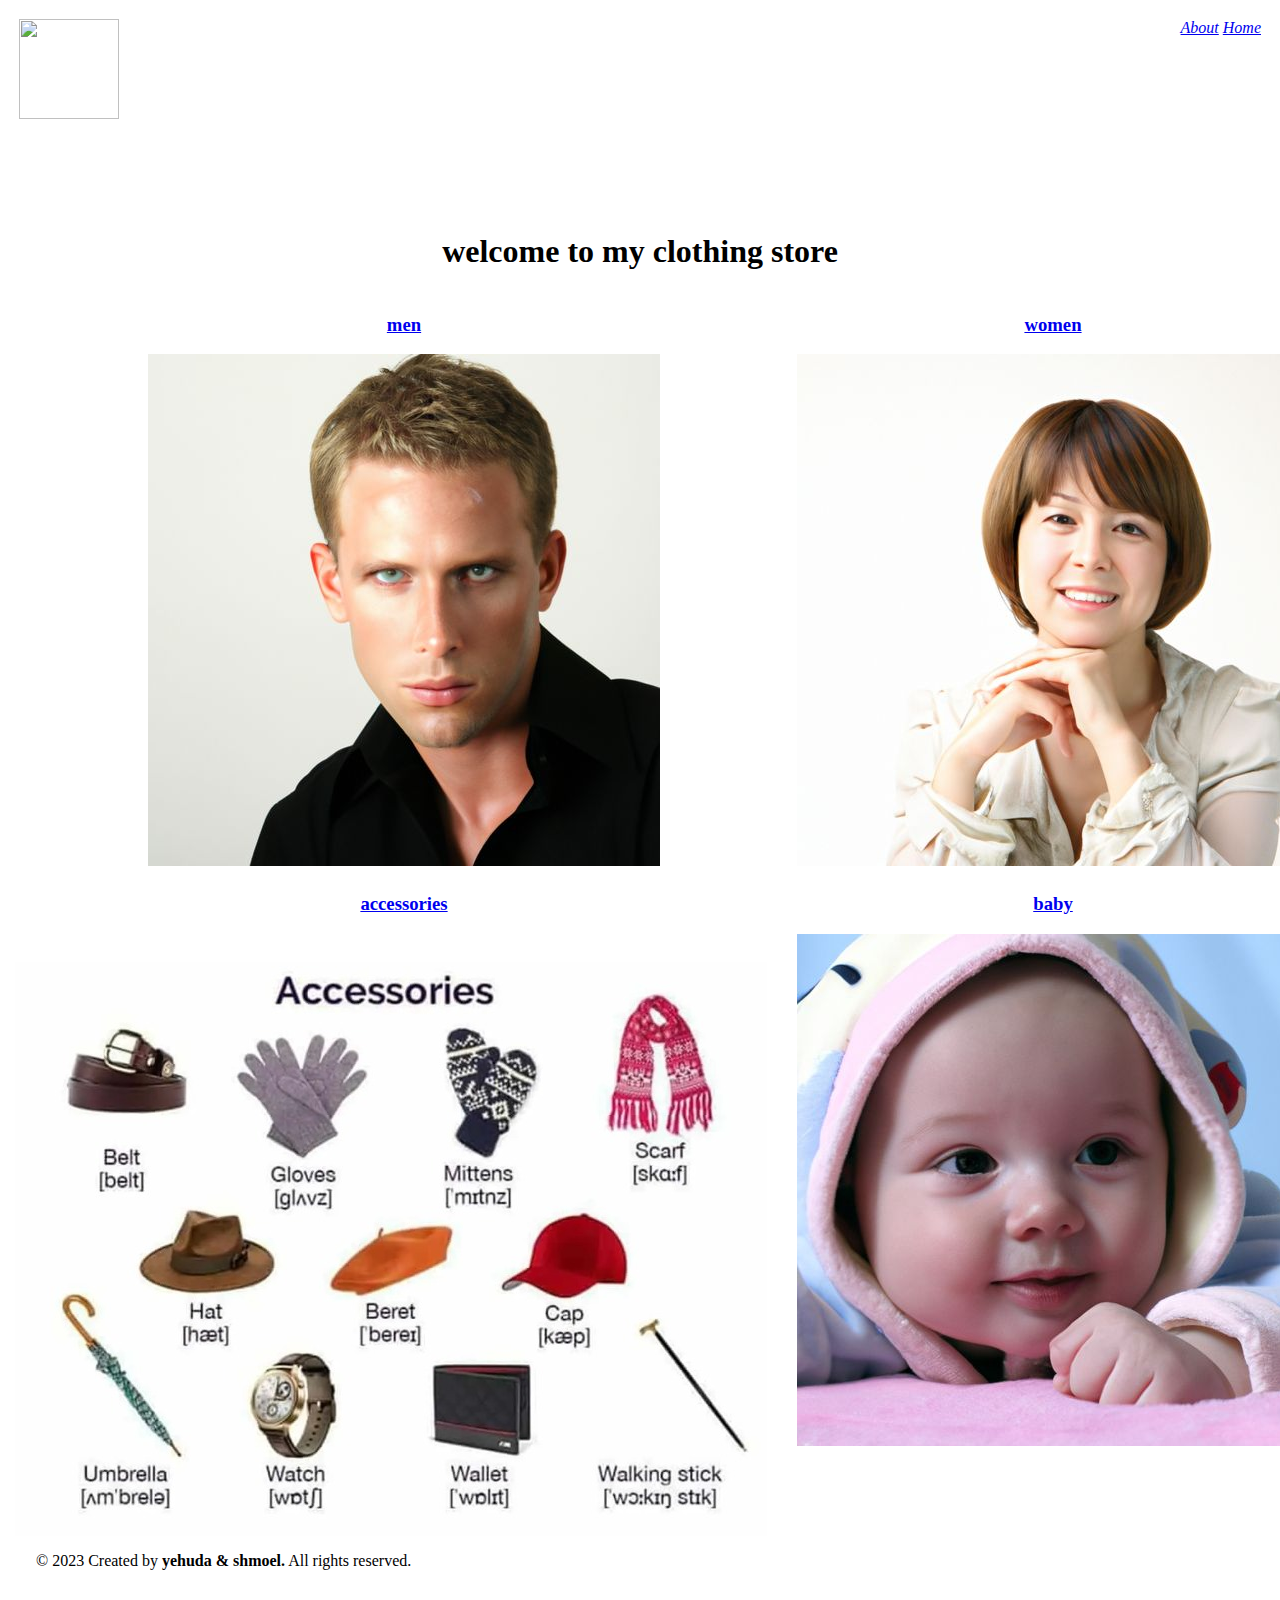
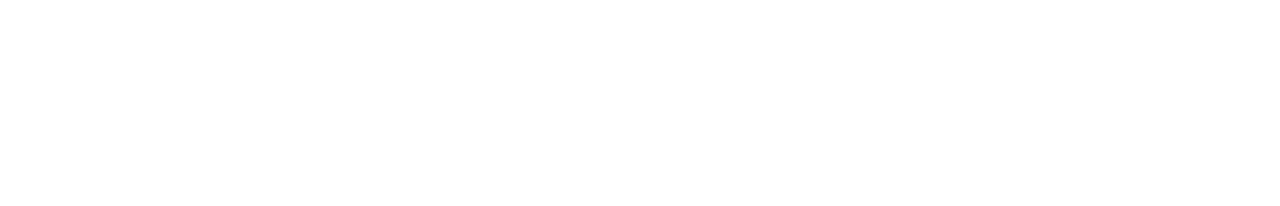
==== index.html @ 88d41c6c "the html step" ====
<!DOCTYPE html>
<html lang="en">

<head>
    <meta charset="UTF-8">
    <meta http-equiv="X-UA-Compatible" content="IE=edge">
    <meta name="viewport" content="width=device-width, initial-scale=1.0">
    <title>Store</title>
</head>

<body>
    <!-- Header -->
    <iframe src="/components/header.html" width="100%" height="200" frameborder="0"></iframe>


    <main>
        <center>
            <h1>welcome to my clothing store</h1>
        </center>
        <table width="100%">
            <tr>
                <td align="left"></td>
                <td align="center" valign="top">
                    <a href="/pages/men.html" class="men">
                        <h3>men</h3>
                        <img src="/images/men.jpeg" alt="">
                    </a>
                </td>
                <td align="center" valign="top">
                    <a href="/pages/women.html" class="men">
                        <h3>women</h3>
                        <img src="/images/women.jpeg" alt="">
                    </a>
                </td>
                <td align="right"></td>
            </tr>
            <tr>
                <td align="left"></td>
                <td align="center" valign="top">
                    <a href="/pages/accessories.html" class="men">
                        <h3>accessories</h3>
                        <img src="/images/accessories.jpeg" alt="">
                    </a>
                </td>
                <td align="center" valign="top">
                    <a href="/pages/baby.html" class="men">
                        <h3>baby</h3>
                        <img src="/images/baby.jpeg" alt="">
                    </a>
                </td>
                <td align="right"></td>
            </tr>
        </table>
    </main>

    <!-- Footer -->
    <iframe src="/components/footer.html" width="100%" height="250" frameborder="0"></iframe>


</body>

</html>
<!-- <!DOCTYPE html>
<html lang="en">

<head>
    <meta charset="UTF-8">
    <meta http-equiv="X-UA-Compatible" content="IE=edge">
    <meta name="viewport" content="width=device-width, initial-scale=1.0">
    <title>Document</title>
</head>

<body>
    <div id="app"></div>
    <script src="./main.js"></script>
</body>

</html> -->
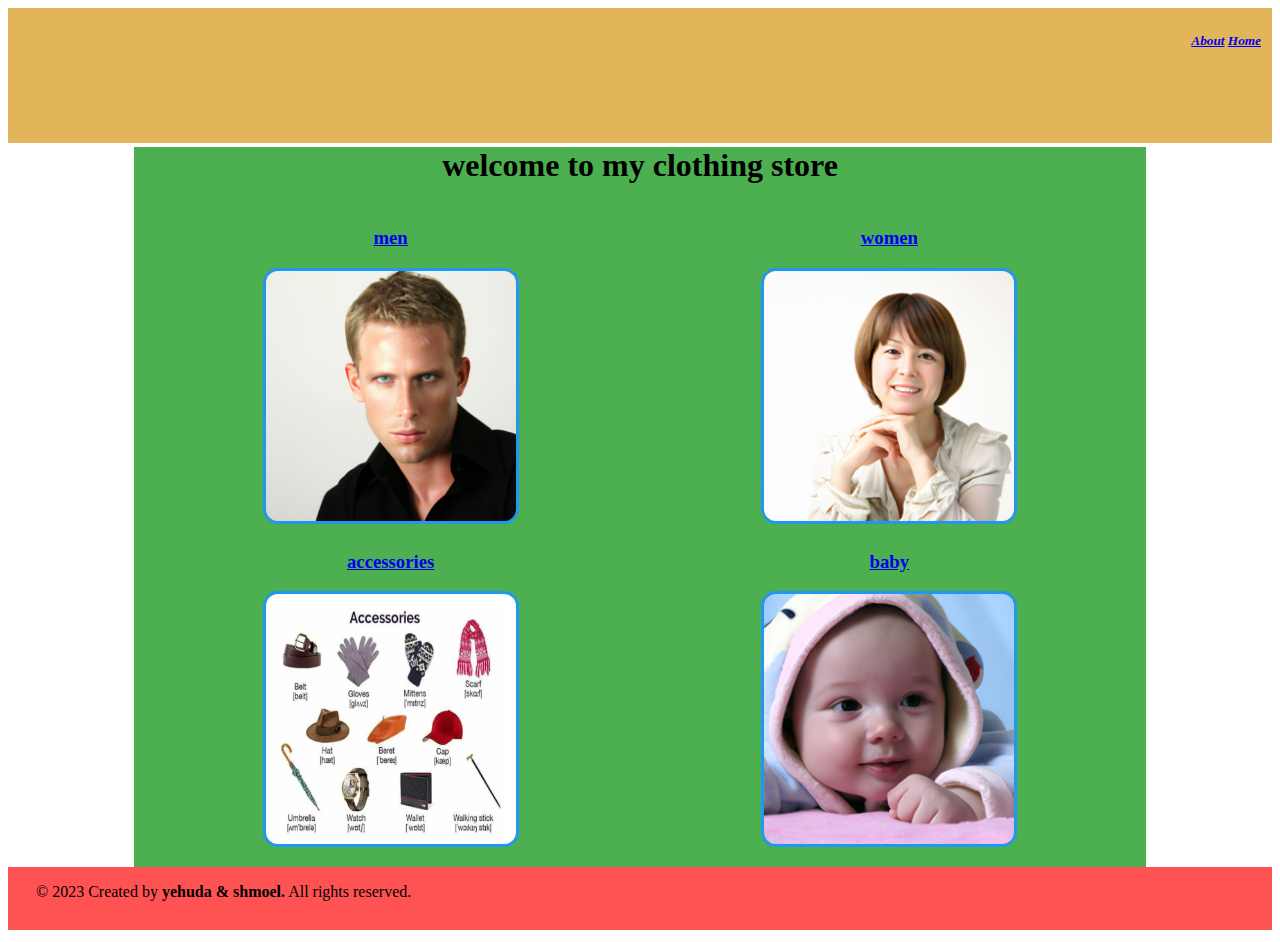
==== commit e257352f: "add style" ====
--- a/index.html
+++ b/index.html
@@ -6,30 +6,32 @@
     <meta http-equiv="X-UA-Compatible" content="IE=edge">
     <meta name="viewport" content="width=device-width, initial-scale=1.0">
     <title>Store</title>
+    <link rel="stylesheet" href="optionA.css">
+    <link rel="stylesheet" href="optionB.css">
 </head>
 
 <body>
     <!-- Header -->
-    <iframe src="/components/header.html" width="100%" height="200" frameborder="0"></iframe>
+    <iframe src="/components/header.html" class="my-header" frameborder="0"></iframe>
 
 
-    <main>
-        <center>
-            <h1>welcome to my clothing store</h1>
-        </center>
+    <div class="my-main">
+        <div class="center-all title">
+            <div class="">welcome to my clothing store</div>
+        </div>
         <table width="100%">
             <tr>
                 <td align="left"></td>
                 <td align="center" valign="top">
                     <a href="/pages/men.html" class="men">
                         <h3>men</h3>
-                        <img src="/images/men.jpeg" alt="">
+                        <img class="my-image" src="/images/men.jpeg" alt="">
                     </a>
                 </td>
                 <td align="center" valign="top">
                     <a href="/pages/women.html" class="men">
                         <h3>women</h3>
-                        <img src="/images/women.jpeg" alt="">
+                        <img class="my-image" src="/images/women.jpeg" alt="">
                     </a>
                 </td>
                 <td align="right"></td>
@@ -39,22 +41,22 @@
                 <td align="center" valign="top">
                     <a href="/pages/accessories.html" class="men">
                         <h3>accessories</h3>
-                        <img src="/images/accessories.jpeg" alt="">
+                        <img class="my-image" src="/images/accessories.jpeg" alt="">
                     </a>
                 </td>
                 <td align="center" valign="top">
                     <a href="/pages/baby.html" class="men">
                         <h3>baby</h3>
-                        <img src="/images/baby.jpeg" alt="">
+                        <img class="my-image" src="/images/baby.jpeg" alt="">
                     </a>
                 </td>
                 <td align="right"></td>
             </tr>
         </table>
-    </main>
+    </div>
 
     <!-- Footer -->
-    <iframe src="/components/footer.html" width="100%" height="250" frameborder="0"></iframe>
+    <iframe src="/components/footer.html" class="my-footer" frameborder="0"></iframe>
 
 
 </body>
--- a/optionA.css
+++ b/optionA.css
@@ -0,0 +1,267 @@
+/* @import url('https:fonts.googleapis.com/css2?family=Assistant:wght@500&display=swap'); */
+
+:root {
+  --primary: #e3b55a;
+  --secondary: #4a3f31;
+  --secondaryLight: #e7dac8;
+  --accent: #82b1ff;
+  --error: #ff5252;
+  --info: #2196f3;
+  --success: #4caf50;
+  --warning: #ffc107;
+  --light-grey: #b8b7b7;
+  --grey-highlight: #dad9d9;
+}
+.my-header{
+  width: 100%;
+  height: 15vh;
+  background-color: var(--primary);
+  
+}
+.my-main{
+  margin:  auto 10%;
+  height: 80vh;
+  background-color: var(--success);
+}
+.my-footer{
+  width: 100%;
+  height: 7vh;
+  background-color: var(--error);
+}
+.my-image{
+width: 250px;
+height: 250px;
+border-radius: 15px;
+border: solid;
+border-color: #2196f3;
+
+
+}
+.my-image:hover{
+width: 250px;
+height: 250px;
+border-radius: 15px;
+border: solid 2px;
+border-color: #2196f3;
+
+
+}
+.logo{
+  border-radius: 15px;
+
+}
+.title{
+display: block;
+font-size :32px;
+font-weight: 700;
+margin-block-end :21.44px;
+}
+.center-all {
+  display: flex;
+  justify-content: center;
+  align-items: center;
+}
+
+.nowrap {
+  white-space: nowrap;
+}
+
+.center-all-col {
+  display: flex;
+  justify-content: center;
+  align-items: center;
+  flex-direction: column;
+}
+
+.center-x {
+  display: flex;
+  justify-content: center;
+}
+
+.space-between {
+  display: flex;
+  justify-content: space-between;
+}
+
+h2 {
+  color: var(--secondary);
+  text-align: center;
+  font-size: 30px;
+}
+
+.small-text {
+  font-size: 14px;
+}
+
+.card-border {
+  border: 2px solid var(--primary);
+  border-radius: 10px;
+}
+
+.reversed {
+  display: flex;
+  flex-direction: row-reverse;
+   /* background-color: red !important; */
+}
+
+.j-end {
+  display: flex;
+  justify-content: flex-end;
+}
+
+.center-y {
+  display: flex;
+  align-items: center;
+}
+
+.self-end {
+  justify-self: center;
+}
+
+/* general styles */
+input[type='number'] {
+  -moz-appearance: textfield;
+}
+
+input[type='number']::-webkit-inner-spin-button,
+input[type='number']::-webkit-outer-spin-button {
+  -webkit-appearance: none;
+  margin: 0;
+}
+
+/* mouse style */
+.mouse-pointer {
+  cursor: pointer;
+}
+.mouse-grabbing {
+    cursor: grabbing;
+  }
+  
+/* general classes */
+.center-all {
+  display: flex;
+  justify-content: center;
+  align-items: center;
+}
+
+.center-all-col {
+  display: flex;
+  justify-content: center;
+  align-items: center;
+  flex-direction: column;
+}
+
+.center-x {
+  display: flex;
+  justify-content: center;
+}
+
+.space-between {
+  display: flex;
+  justify-content: space-between;
+}
+
+
+.link {
+  &:hover {
+    cursor: pointer;
+    text-decoration: underline;
+  }
+}
+
+
+
+.rtl {
+  direction: rtl;
+}
+
+.golden-border {
+  border: 1px var(--primary) solid;
+  border-radius: 0.5rem;
+}
+
+#nprogress .bar {
+  background: var(--primary);
+  position: fixed;
+  z-index: 1031;
+  top: 0;
+  left: 0;
+
+  width: 100%;
+  height: 4px;
+}
+
+.text-caption {
+  font-weight: bolder !important;
+  color: var(--secondary);
+}
+
+.w-full {
+  width: 100%;
+}
+
+.h-full {
+  height: 100%;
+}
+
+.floating-btn {
+  position: fixed;
+  z-index: 10;
+  bottom: 20px;
+  left: 20px;
+}
+.max-w-100 {
+  max-width: 100px;
+}
+
+.flex-break {
+  @media only screen and (max-width: 600px) {
+    flex-direction: column;
+  }
+}
+
+/* makes the v-data-table's footer resposive */
+@media all and (max-width: 599.9999px) {
+  .v-data-footer {
+    justify-content: center;
+    padding-bottom: 8px;
+
+    & .v-data-footer__select {
+      margin: 0 auto;
+    }
+
+    & .v-data-footer__pagination {
+      width: 100%;
+      margin: 0;
+    }
+  }
+
+  .v-application--is-ltr .v-data-footer__select .v-select {
+    margin: 5px 0 5px 13px;
+  }
+
+  .v-application--is-rtl .v-data-footer__select .v-select {
+    margin: 5px 13px 5px 0;
+  }
+}
+
+.big-checkbox {
+  .v-input--selection-controls__input .v-icon {
+    width: 50px !important;
+  }
+
+  .v-icon__svg {
+    width: 50px !important;
+    height: 50px !important;
+  }
+
+  .v-input--selection-controls__input {
+    width: 40px !important;
+  }
+}
+.v-icon.v-data-table-header__icon{
+  display: block;
+}
+.v-data-table-header th span{
+white-space: nowrap;
+}
--- a/optionB.css
+++ b/optionB.css
@@ -0,0 +1,223 @@
+/* @import url('https:fonts.googleapis.com/css2?family=Assistant:wght@500&display=swap'); */
+
+:root {
+  --primary: #e3b55a;
+  --secondary: #4a3f31;
+  --secondaryLight: #e7dac8;
+  --accent: #82b1ff;
+  --error: #ff5252;
+  --info: #2196f3;
+  --success: #4caf50;
+  --warning: #ffc107;
+  --light-grey: #b8b7b7;
+  --grey-highlight: #dad9d9;
+}
+.center-all {
+  display: flex;
+  justify-content: center;
+  align-items: center;
+}
+
+.nowrap {
+  white-space: nowrap;
+}
+
+.center-all-col {
+  display: flex;
+  justify-content: center;
+  align-items: center;
+  flex-direction: column;
+}
+
+.center-x {
+  display: flex;
+  justify-content: center;
+}
+
+.space-between {
+  display: flex;
+  justify-content: space-between;
+}
+
+h2 {
+  color: var(--secondary);
+  text-align: center;
+  font-size: 30px;
+}
+
+.small-text {
+  font-size: 14px;
+}
+
+.card-border {
+  border: 2px solid var(--primary);
+  border-radius: 10px;
+}
+
+.reversed {
+  display: flex;
+  flex-direction: row-reverse;
+   /* background-color: red !important; */
+}
+
+.j-end {
+  display: flex;
+  justify-content: flex-end;
+}
+
+.center-y {
+  display: flex;
+  align-items: center;
+}
+
+.self-end {
+  justify-self: center;
+}
+
+/* general styles */
+input[type='number'] {
+  -moz-appearance: textfield;
+}
+
+input[type='number']::-webkit-inner-spin-button,
+input[type='number']::-webkit-outer-spin-button {
+  -webkit-appearance: none;
+  margin: 0;
+}
+
+/* mouse style */
+.mouse-pointer {
+  cursor: pointer;
+}
+.mouse-grabbing {
+    cursor: grabbing;
+  }
+  
+/* general classes */
+.center-all {
+  display: flex;
+  justify-content: center;
+  align-items: center;
+}
+
+.center-all-col {
+  display: flex;
+  justify-content: center;
+  align-items: center;
+  flex-direction: column;
+}
+
+.center-x {
+  display: flex;
+  justify-content: center;
+}
+
+.space-between {
+  display: flex;
+  justify-content: space-between;
+}
+
+
+.link {
+  &:hover {
+    cursor: pointer;
+    text-decoration: underline;
+  }
+}
+
+
+
+.rtl {
+  direction: rtl;
+}
+
+.golden-border {
+  border: 1px var(--primary) solid;
+  border-radius: 0.5rem;
+}
+
+#nprogress .bar {
+  background: var(--primary);
+  position: fixed;
+  z-index: 1031;
+  top: 0;
+  left: 0;
+
+  width: 100%;
+  height: 4px;
+}
+
+.text-caption {
+  font-weight: bolder !important;
+  color: var(--secondary);
+}
+
+.w-full {
+  width: 100%;
+}
+
+.h-full {
+  height: 100%;
+}
+
+.floating-btn {
+  position: fixed;
+  z-index: 10;
+  bottom: 20px;
+  left: 20px;
+}
+.max-w-100 {
+  max-width: 100px;
+}
+
+.flex-break {
+  @media only screen and (max-width: 600px) {
+    flex-direction: column;
+  }
+}
+
+/* makes the v-data-table's footer resposive */
+@media all and (max-width: 599.9999px) {
+  .v-data-footer {
+    justify-content: center;
+    padding-bottom: 8px;
+
+    & .v-data-footer__select {
+      margin: 0 auto;
+    }
+
+    & .v-data-footer__pagination {
+      width: 100%;
+      margin: 0;
+    }
+  }
+
+  .v-application--is-ltr .v-data-footer__select .v-select {
+    margin: 5px 0 5px 13px;
+  }
+
+  .v-application--is-rtl .v-data-footer__select .v-select {
+    margin: 5px 13px 5px 0;
+  }
+}
+
+.big-checkbox {
+  .v-input--selection-controls__input .v-icon {
+    width: 50px !important;
+  }
+
+  .v-icon__svg {
+    width: 50px !important;
+    height: 50px !important;
+  }
+
+  .v-input--selection-controls__input {
+    width: 40px !important;
+  }
+}
+.v-icon.v-data-table-header__icon{
+  display: block;
+}
+.v-data-table-header th span{
+white-space: nowrap;
+}
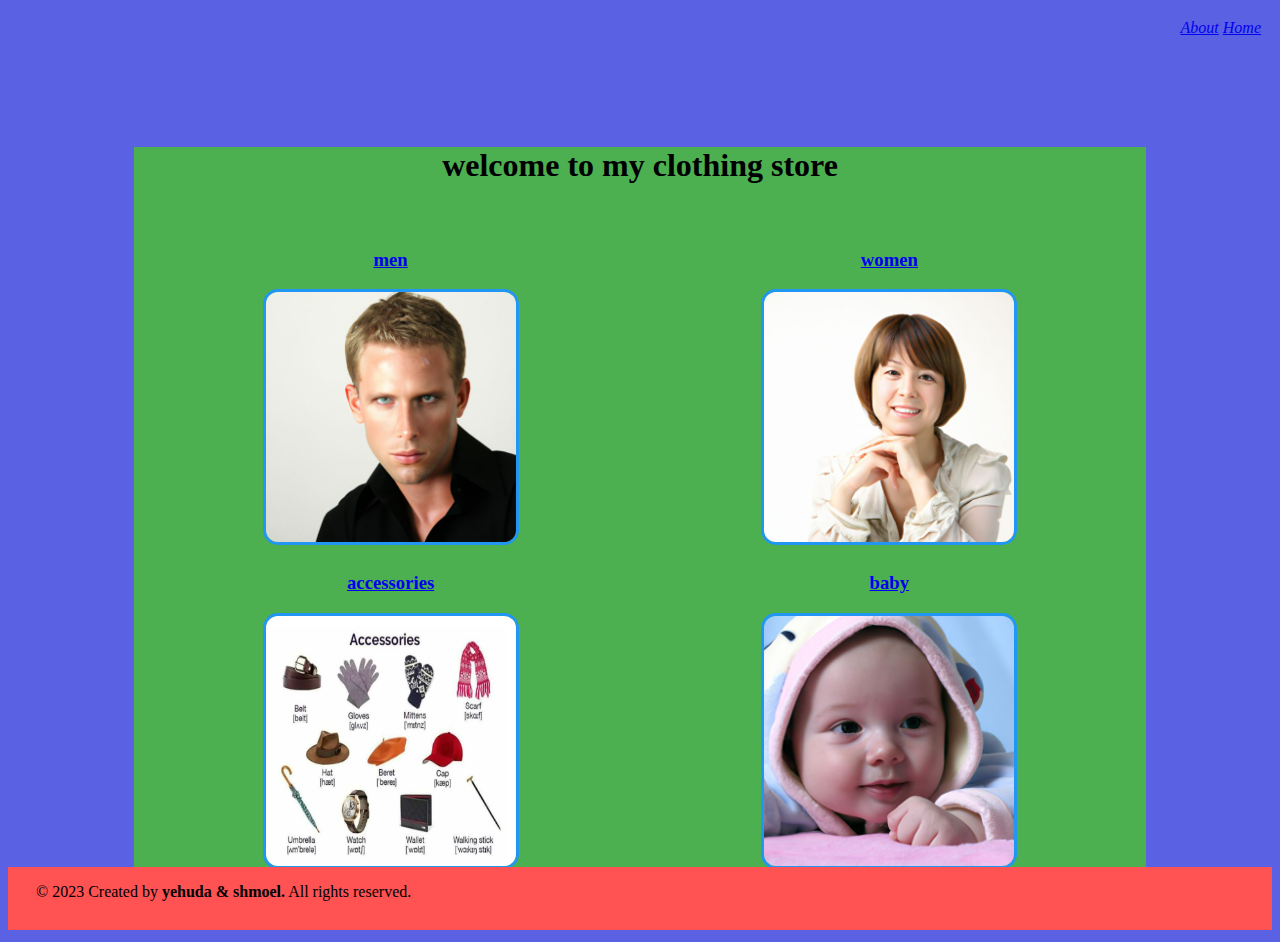
==== commit f2506759: "ADD CSS" ====
--- a/index.html
+++ b/index.html
@@ -12,12 +12,15 @@
 
 <body>
     <!-- Header -->
-    <iframe src="/components/header.html" class="my-header" frameborder="0"></iframe>
+    <iframe src="/components/header.html" class="my-header" height="100%" class="my-header" frameborder="0"></iframe>
 
 
     <div class="my-main">
         <div class="center-all title">
-            <div class="">welcome to my clothing store</div>
+            <div class="title">welcome to my clothing store</div>
+        </div>
+        <div>
+
         </div>
         <table width="100%">
             <tr>
--- a/optionA.css
+++ b/optionA.css
@@ -1,4 +1,4 @@
-/* @import url('https:fonts.googleapis.com/css2?family=Assistant:wght@500&display=swap'); */
+@import url('https:fonts.googleapis.com/css2?family=Assistant:wght@500&display=swap');
 
 :root {
   --primary: #e3b55a;
@@ -12,49 +12,55 @@
   --light-grey: #b8b7b7;
   --grey-highlight: #dad9d9;
 }
-.my-header{
+
+body{
+  background-color: var(--accent);
+}
+.grid-container > div {
+  background-color: rgba(255, 255, 255, 0.8);
+  text-align: center;
+  padding: 20px 0;
+  font-size: 30px;
+}
+.my-header {
   width: 100%;
   height: 15vh;
   background-color: var(--primary);
-  
+  scroll-behavior: smooth;
 }
-.my-main{
-  margin:  auto 10%;
+.my-main {
+  margin: auto 10%;
   height: 80vh;
   background-color: var(--success);
 }
-.my-footer{
+.my-footer {
   width: 100%;
   height: 7vh;
   background-color: var(--error);
 }
-.my-image{
-width: 250px;
-height: 250px;
-border-radius: 15px;
-border: solid;
-border-color: #2196f3;
-
-
+.my-image {
+  width: 250px;
+  height: 250px;
+  border-radius: 50%;
+  border: solid;
+  border-color: #2196f3;
 }
-.my-image:hover{
-width: 250px;
-height: 250px;
-border-radius: 15px;
-border: solid 2px;
-border-color: #2196f3;
-
-
+.my-image:hover {
+  width: 250px;
+  height: 250px;
+  border-radius: 15px;
+  border: solid 2px;
+  border-color: #2196f3;
 }
-.logo{
+.logo {
   border-radius: 15px;
-
 }
-.title{
-display: block;
-font-size :32px;
-font-weight: 700;
-margin-block-end :21.44px;
+.title {
+  text-align: center;
+  display: block;
+  font-size: 32px;
+  font-weight: 700;
+  margin-block-end: 21.44px;
 }
 .center-all {
   display: flex;
@@ -101,7 +107,7 @@
 .reversed {
   display: flex;
   flex-direction: row-reverse;
-   /* background-color: red !important; */
+  /* background-color: red !important; */
 }
 
 .j-end {
@@ -117,151 +123,3 @@
 .self-end {
   justify-self: center;
 }
-
-/* general styles */
-input[type='number'] {
-  -moz-appearance: textfield;
-}
-
-input[type='number']::-webkit-inner-spin-button,
-input[type='number']::-webkit-outer-spin-button {
-  -webkit-appearance: none;
-  margin: 0;
-}
-
-/* mouse style */
-.mouse-pointer {
-  cursor: pointer;
-}
-.mouse-grabbing {
-    cursor: grabbing;
-  }
-  
-/* general classes */
-.center-all {
-  display: flex;
-  justify-content: center;
-  align-items: center;
-}
-
-.center-all-col {
-  display: flex;
-  justify-content: center;
-  align-items: center;
-  flex-direction: column;
-}
-
-.center-x {
-  display: flex;
-  justify-content: center;
-}
-
-.space-between {
-  display: flex;
-  justify-content: space-between;
-}
-
-
-.link {
-  &:hover {
-    cursor: pointer;
-    text-decoration: underline;
-  }
-}
-
-
-
-.rtl {
-  direction: rtl;
-}
-
-.golden-border {
-  border: 1px var(--primary) solid;
-  border-radius: 0.5rem;
-}
-
-#nprogress .bar {
-  background: var(--primary);
-  position: fixed;
-  z-index: 1031;
-  top: 0;
-  left: 0;
-
-  width: 100%;
-  height: 4px;
-}
-
-.text-caption {
-  font-weight: bolder !important;
-  color: var(--secondary);
-}
-
-.w-full {
-  width: 100%;
-}
-
-.h-full {
-  height: 100%;
-}
-
-.floating-btn {
-  position: fixed;
-  z-index: 10;
-  bottom: 20px;
-  left: 20px;
-}
-.max-w-100 {
-  max-width: 100px;
-}
-
-.flex-break {
-  @media only screen and (max-width: 600px) {
-    flex-direction: column;
-  }
-}
-
-/* makes the v-data-table's footer resposive */
-@media all and (max-width: 599.9999px) {
-  .v-data-footer {
-    justify-content: center;
-    padding-bottom: 8px;
-
-    & .v-data-footer__select {
-      margin: 0 auto;
-    }
-
-    & .v-data-footer__pagination {
-      width: 100%;
-      margin: 0;
-    }
-  }
-
-  .v-application--is-ltr .v-data-footer__select .v-select {
-    margin: 5px 0 5px 13px;
-  }
-
-  .v-application--is-rtl .v-data-footer__select .v-select {
-    margin: 5px 13px 5px 0;
-  }
-}
-
-.big-checkbox {
-  .v-input--selection-controls__input .v-icon {
-    width: 50px !important;
-  }
-
-  .v-icon__svg {
-    width: 50px !important;
-    height: 50px !important;
-  }
-
-  .v-input--selection-controls__input {
-    width: 40px !important;
-  }
-}
-.v-icon.v-data-table-header__icon{
-  display: block;
-}
-.v-data-table-header th span{
-white-space: nowrap;
-}
--- a/optionB.css
+++ b/optionB.css
@@ -1,8 +1,8 @@
-/* @import url('https:fonts.googleapis.com/css2?family=Assistant:wght@500&display=swap'); */
+@import url('https:fonts.googleapis.com/css2?family=Assistant:wght@500&display=swap');
 
 :root {
-  --primary: #e3b55a;
-  --secondary: #4a3f31;
+  --primary: #5a61e3;
+  --secondary: #4a4a31;
   --secondaryLight: #e7dac8;
   --accent: #82b1ff;
   --error: #ff5252;
@@ -11,6 +11,50 @@
   --warning: #ffc107;
   --light-grey: #b8b7b7;
   --grey-highlight: #dad9d9;
+}
+
+body{
+  background-color: var(--primary);
+}
+.my-header {
+  width: 100%;
+  height: 15vh;
+  background-color: var(--primary);
+  scroll-behavior: smooth;
+}
+.my-main {
+  margin: auto 10%;
+  height: 80vh;
+  background-color: var(--success);
+}
+.my-footer {
+  width: 100%;
+  height: 7vh;
+  background-color: var(--error);
+}
+.my-image {
+  width: 250px;
+  height: 250px;
+  border-radius: 15px;
+  border: solid;
+  border-color: #2196f3;
+}
+.my-image:hover {
+  width: 250px;
+  height: 250px;
+  border-radius: 40px;
+  border: solid 3px;
+  border-color: #2196f3;
+}
+.logo {
+  border-radius: 15px;
+}
+.title {
+  text-align: center;
+  display: block;
+  font-size: 32px;
+  font-weight: 700;
+  margin-block-end: 21.44px;
 }
 .center-all {
   display: flex;
@@ -54,12 +98,6 @@
   border-radius: 10px;
 }
 
-.reversed {
-  display: flex;
-  flex-direction: row-reverse;
-   /* background-color: red !important; */
-}
-
 .j-end {
   display: flex;
   justify-content: flex-end;
@@ -73,151 +111,3 @@
 .self-end {
   justify-self: center;
 }
-
-/* general styles */
-input[type='number'] {
-  -moz-appearance: textfield;
-}
-
-input[type='number']::-webkit-inner-spin-button,
-input[type='number']::-webkit-outer-spin-button {
-  -webkit-appearance: none;
-  margin: 0;
-}
-
-/* mouse style */
-.mouse-pointer {
-  cursor: pointer;
-}
-.mouse-grabbing {
-    cursor: grabbing;
-  }
-  
-/* general classes */
-.center-all {
-  display: flex;
-  justify-content: center;
-  align-items: center;
-}
-
-.center-all-col {
-  display: flex;
-  justify-content: center;
-  align-items: center;
-  flex-direction: column;
-}
-
-.center-x {
-  display: flex;
-  justify-content: center;
-}
-
-.space-between {
-  display: flex;
-  justify-content: space-between;
-}
-
-
-.link {
-  &:hover {
-    cursor: pointer;
-    text-decoration: underline;
-  }
-}
-
-
-
-.rtl {
-  direction: rtl;
-}
-
-.golden-border {
-  border: 1px var(--primary) solid;
-  border-radius: 0.5rem;
-}
-
-#nprogress .bar {
-  background: var(--primary);
-  position: fixed;
-  z-index: 1031;
-  top: 0;
-  left: 0;
-
-  width: 100%;
-  height: 4px;
-}
-
-.text-caption {
-  font-weight: bolder !important;
-  color: var(--secondary);
-}
-
-.w-full {
-  width: 100%;
-}
-
-.h-full {
-  height: 100%;
-}
-
-.floating-btn {
-  position: fixed;
-  z-index: 10;
-  bottom: 20px;
-  left: 20px;
-}
-.max-w-100 {
-  max-width: 100px;
-}
-
-.flex-break {
-  @media only screen and (max-width: 600px) {
-    flex-direction: column;
-  }
-}
-
-/* makes the v-data-table's footer resposive */
-@media all and (max-width: 599.9999px) {
-  .v-data-footer {
-    justify-content: center;
-    padding-bottom: 8px;
-
-    & .v-data-footer__select {
-      margin: 0 auto;
-    }
-
-    & .v-data-footer__pagination {
-      width: 100%;
-      margin: 0;
-    }
-  }
-
-  .v-application--is-ltr .v-data-footer__select .v-select {
-    margin: 5px 0 5px 13px;
-  }
-
-  .v-application--is-rtl .v-data-footer__select .v-select {
-    margin: 5px 13px 5px 0;
-  }
-}
-
-.big-checkbox {
-  .v-input--selection-controls__input .v-icon {
-    width: 50px !important;
-  }
-
-  .v-icon__svg {
-    width: 50px !important;
-    height: 50px !important;
-  }
-
-  .v-input--selection-controls__input {
-    width: 40px !important;
-  }
-}
-.v-icon.v-data-table-header__icon{
-  display: block;
-}
-.v-data-table-header th span{
-white-space: nowrap;
-}
